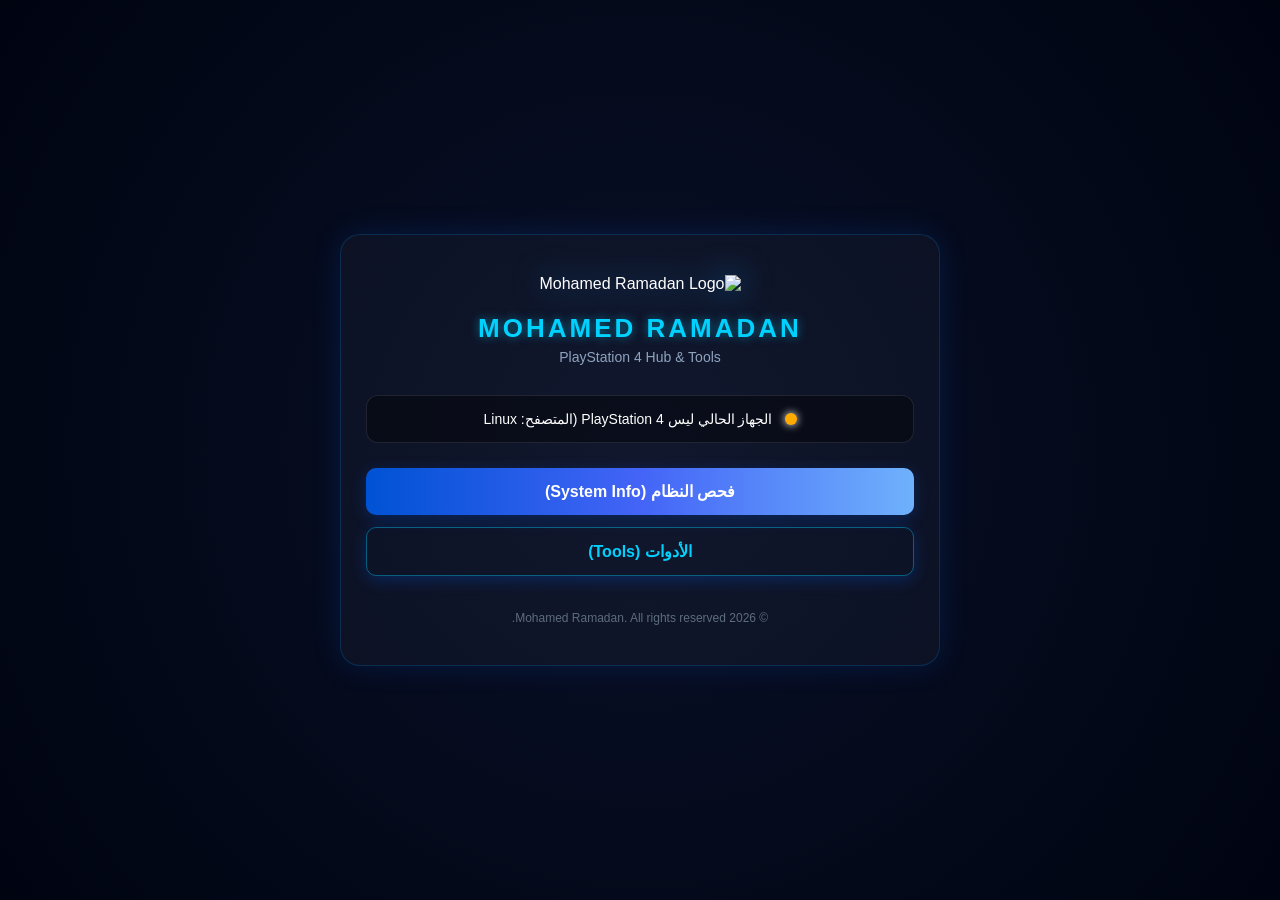
==== index.html @ ad82498d "Add files via upload" ====
<!DOCTYPE html>
<html lang="ar" dir="rtl">
<head>
    <meta charset="UTF-8">
    <meta name="viewport" content="width=device-width, initial-scale=1.0">
    <title>Mohamed Ramadan - PlayStation Portal</title>
    <link rel="stylesheet" href="style.css">
</head>
<body>
    <div class="container">
        <!-- شعار الموقع -->
        <div class="logo-box">
            <img src="logo.png" alt="Mohamed Ramadan Logo" class="logo-img">
        </div>

        <!-- معلومات الموقع -->
        <h1 class="title">MOHAMED RAMADAN</h1>
        <p class="subtitle">PlayStation 4 Hub & Tools</p>

        <!-- صندوق فحص المتصفح والحالة -->
        <div class="status-card">
            <div class="status-indicator" id="indicator"></div>
            <span id="status-text">جاري فحص الجهاز والمتصفح...</span>
        </div>

        <!-- أزرار الخدمات أو الروابط -->
        <div class="button-grid">
            <button class="btn" onclick="checkDevice()">فحص النظام (System Info)</button>
            <button class="btn btn-secondary" onclick="alert('قريباً!')">الأدوات (Tools)</button>
        </div>

        <footer>
            <p>© 2026 Mohamed Ramadan. All rights reserved.</p>
        </footer>
    </div>

    <script>
        function checkDevice() {
            const ua = navigator.userAgent;
            const statusText = document.getElementById('status-text');
            const indicator = document.getElementById('indicator');

            if (ua.includes("PlayStation 4")) {
                statusText.innerText = "متصل بنجاح من جهاز: PlayStation 4";
                indicator.style.background = "#00ff66";
            } else {
                statusText.innerText = "الجهاز الحالي ليس PlayStation 4 (المتصفح: " + navigator.userAgentData?.platform || "PC/Mobile" + ")";
                indicator.style.background = "#ffaa00";
            }
        }

        // تشغيل الفحص تلقائياً عند فتح الصفحة
        window.onload = checkDevice;
    </script>
</body>
</html>
---- style.css ----
* {
    margin: 0;
    padding: 0;
    box-sizing: border-box;
    font-family: 'Segoe UI', Tahoma, Geneva, Verdana, sans-serif;
}

body {
    background: radial-gradient(circle at center, #0a1128 0%, #000411 100%);
    color: #ffffff;
    min-height: 100vh;
    display: flex;
    justify-content: center;
    align-items: center;
    padding: 20px;
}

.container {
    max-width: 600px;
    width: 100%;
    text-align: center;
    background: rgba(255, 255, 255, 0.03);
    border: 1px solid rgba(0, 150, 255, 0.2);
    border-radius: 20px;
    padding: 40px 25px;
    box-shadow: 0 0 30px rgba(0, 100, 255, 0.15);
}

.logo-box {
    margin-bottom: 20px;
}

.logo-img {
    max-width: 220px;
    height: auto;
    filter: drop-shadow(0 0 15px rgba(0, 150, 255, 0.5));
}

.title {
    font-size: 26px;
    letter-spacing: 3px;
    color: #00d2ff;
    text-shadow: 0 0 10px rgba(0, 210, 255, 0.5);
    margin-bottom: 5px;
}

.subtitle {
    font-size: 14px;
    color: #8fa3bf;
    margin-bottom: 30px;
}

.status-card {
    background: rgba(0, 0, 0, 0.4);
    border: 1px solid rgba(255, 255, 255, 0.1);
    border-radius: 12px;
    padding: 15px;
    display: flex;
    align-items: center;
    justify-content: center;
    gap: 12px;
    margin-bottom: 25px;
    font-size: 14px;
}

.status-indicator {
    width: 12px;
    height: 12px;
    border-radius: 50%;
    background: #00d2ff;
    box-shadow: 0 0 8px currentColor;
}

.button-grid {
    display: flex;
    flex-direction: column;
    gap: 12px;
}

.btn {
    background: linear-gradient(90deg, #0052d4, #4364f7, #6fb1fc);
    color: white;
    border: none;
    padding: 14px 20px;
    border-radius: 10px;
    font-size: 16px;
    font-weight: bold;
    cursor: pointer;
    transition: 0.3s ease;
    box-shadow: 0 4px 15px rgba(0, 82, 212, 0.3);
}

.btn:hover {
    transform: translateY(-2px);
    box-shadow: 0 6px 20px rgba(0, 82, 212, 0.5);
}

.btn-secondary {
    background: transparent;
    border: 1px solid rgba(0, 210, 255, 0.4);
    color: #00d2ff;
}

.btn-secondary:hover {
    background: rgba(0, 210, 255, 0.1);
}

footer {
    margin-top: 35px;
    font-size: 12px;
    color: #5d6d7e;
}
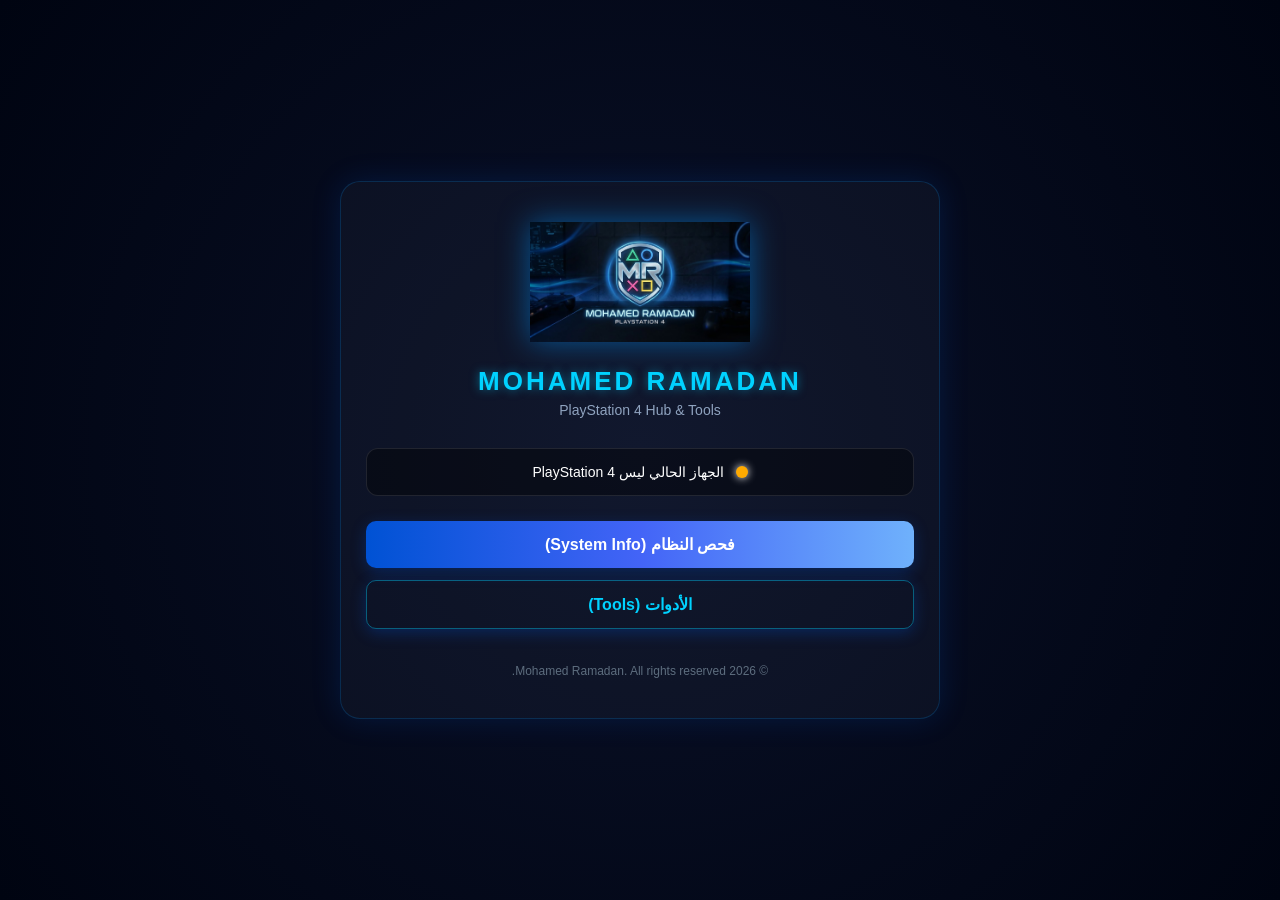
==== commit 33a36113: "Add files via upload" ====
--- a/index.html
+++ b/index.html
@@ -4,29 +4,30 @@
     <meta charset="UTF-8">
     <meta name="viewport" content="width=device-width, initial-scale=1.0">
     <title>Mohamed Ramadan - PlayStation Portal</title>
+    <!-- أيقونة الموقع (Favicon) -->
+    <link rel="icon" type="image/png" href="logo.png">
     <link rel="stylesheet" href="style.css">
 </head>
 <body>
     <div class="container">
-        <!-- شعار الموقع -->
+        <!-- لوجو الموقع -->
         <div class="logo-box">
             <img src="logo.png" alt="Mohamed Ramadan Logo" class="logo-img">
         </div>
 
-        <!-- معلومات الموقع -->
         <h1 class="title">MOHAMED RAMADAN</h1>
         <p class="subtitle">PlayStation 4 Hub & Tools</p>
 
-        <!-- صندوق فحص المتصفح والحالة -->
+        <!-- حالة الاتصال والجهاز -->
         <div class="status-card">
             <div class="status-indicator" id="indicator"></div>
             <span id="status-text">جاري فحص الجهاز والمتصفح...</span>
         </div>
 
-        <!-- أزرار الخدمات أو الروابط -->
+        <!-- الأزرار التفاعلية -->
         <div class="button-grid">
             <button class="btn" onclick="checkDevice()">فحص النظام (System Info)</button>
-            <button class="btn btn-secondary" onclick="alert('قريباً!')">الأدوات (Tools)</button>
+            <button class="btn btn-secondary" onclick="alert('جاري تجهيز باقي الأدوات!')">الأدوات (Tools)</button>
         </div>
 
         <footer>
@@ -35,6 +36,7 @@
     </div>
 
     <script>
+        // فحص المتصفح ونوع الجهاز
         function checkDevice() {
             const ua = navigator.userAgent;
             const statusText = document.getElementById('status-text');
@@ -44,12 +46,49 @@
                 statusText.innerText = "متصل بنجاح من جهاز: PlayStation 4";
                 indicator.style.background = "#00ff66";
             } else {
-                statusText.innerText = "الجهاز الحالي ليس PlayStation 4 (المتصفح: " + navigator.userAgentData?.platform || "PC/Mobile" + ")";
+                statusText.innerText = "الجهاز الحالي ليس PlayStation 4";
                 indicator.style.background = "#ffaa00";
             }
         }
 
-        // تشغيل الفحص تلقائياً عند فتح الصفحة
+        // تأثير صوت نقرة البلايستيشن
+        function playClickSound() {
+            try {
+                const AudioCtx = window.AudioContext || window.webkitAudioContext;
+                if (!AudioCtx) return;
+                const audioCtx = new AudioCtx();
+                const osc = audioCtx.createOscillator();
+                const gain = audioCtx.createGain();
+
+                osc.type = 'sine';
+                osc.frequency.setValueAtTime(450, audioCtx.currentTime);
+                osc.frequency.exponentialRampToValueAtTime(120, audioCtx.currentTime + 0.08);
+
+                gain.gain.setValueAtTime(0.2, audioCtx.currentTime);
+                gain.gain.exponentialRampToValueAtTime(0.01, audioCtx.currentTime + 0.08);
+
+                osc.connect(gain);
+                gain.connect(audioCtx.destination);
+
+                osc.start();
+                osc.stop(audioCtx.currentTime + 0.08);
+            } catch (e) {
+                console.log("Audio context initialized");
+            }
+        }
+
+        // ربط الصوت بجميع الأزرار
+        document.querySelectorAll('button').forEach(btn => {
+            btn.addEventListener('click', playClickSound);
+        });
+
+        // تشغيل التخزين الأوفلاين عبر Service Worker
+        if ('serviceWorker' in navigator) {
+            navigator.serviceWorker.register('sw.js').catch(err => {
+                console.log('Service Worker skipped:', err);
+            });
+        }
+
         window.onload = checkDevice;
     </script>
 </body>
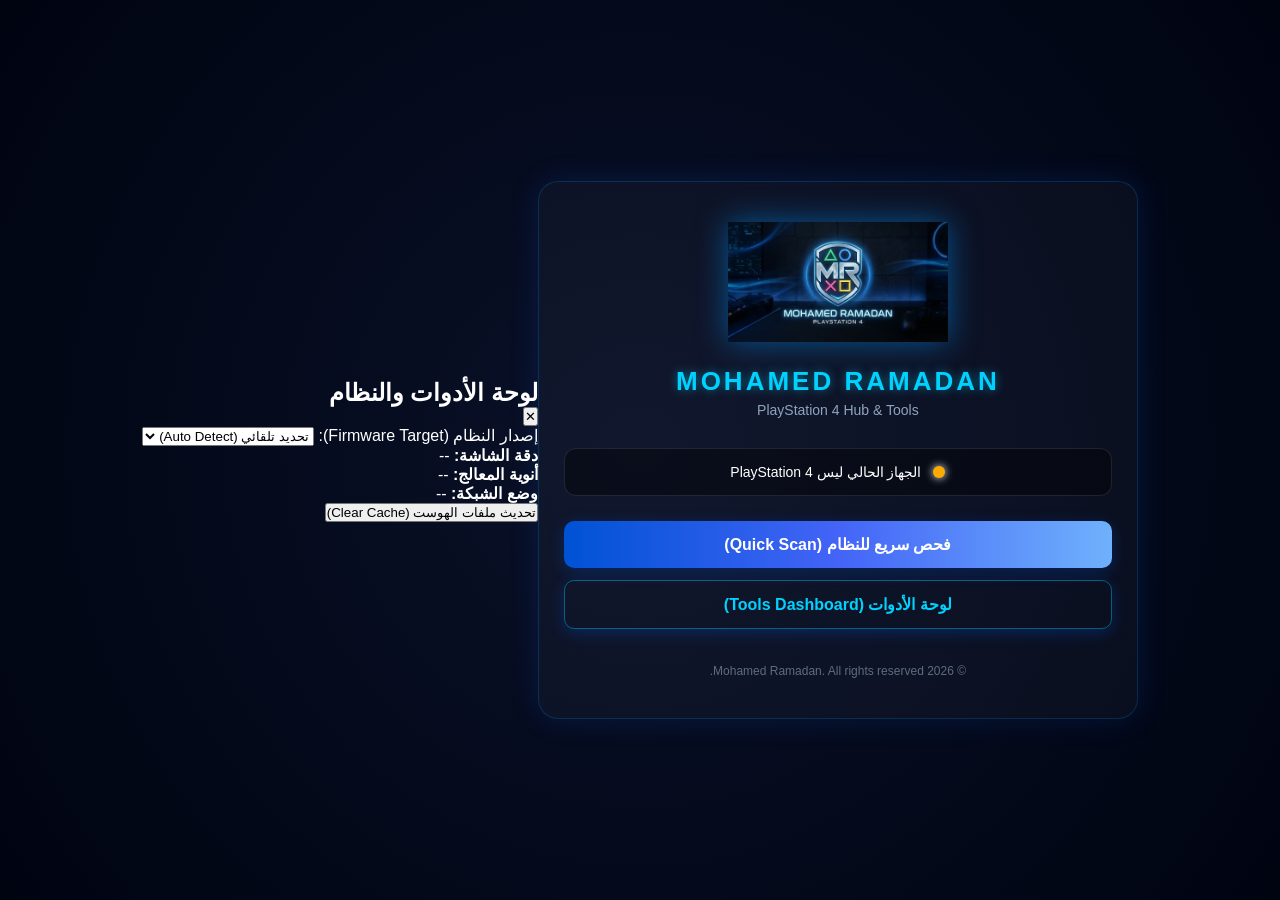
==== commit 79fa52c1: "Update index.html" ====
--- a/index.html
+++ b/index.html
@@ -4,7 +4,6 @@
     <meta charset="UTF-8">
     <meta name="viewport" content="width=device-width, initial-scale=1.0">
     <title>Mohamed Ramadan - PlayStation Portal</title>
-    <!-- أيقونة الموقع (Favicon) -->
     <link rel="icon" type="image/png" href="logo.png">
     <link rel="stylesheet" href="style.css">
 </head>
@@ -18,16 +17,16 @@
         <h1 class="title">MOHAMED RAMADAN</h1>
         <p class="subtitle">PlayStation 4 Hub & Tools</p>
 
-        <!-- حالة الاتصال والجهاز -->
+        <!-- كارت حالة الجهاز -->
         <div class="status-card">
             <div class="status-indicator" id="indicator"></div>
-            <span id="status-text">جاري فحص الجهاز والمتصفح...</span>
+            <span id="status-text">جاري فحص الجهاز...</span>
         </div>
 
-        <!-- الأزرار التفاعلية -->
+        <!-- أزرار الواجهة -->
         <div class="button-grid">
-            <button class="btn" onclick="checkDevice()">فحص النظام (System Info)</button>
-            <button class="btn btn-secondary" onclick="alert('جاري تجهيز باقي الأدوات!')">الأدوات (Tools)</button>
+            <button class="btn" onclick="checkDevice(true)">فحص سريع للنظام (Quick Scan)</button>
+            <button class="btn btn-secondary" onclick="openToolsModal()">لوحة الأدوات (Tools Dashboard)</button>
         </div>
 
         <footer>
@@ -35,23 +34,94 @@
         </footer>
     </div>
 
+    <!-- نافذة الأدوات المنبثقة (Tools Modal) -->
+    <div class="modal-overlay" id="toolsModal">
+        <div class="modal-content">
+            <div class="modal-header">
+                <h2>لوحة الأدوات والنظام</h2>
+                <button class="close-btn" onclick="closeToolsModal()">✕</button>
+            </div>
+            
+            <div class="tools-grid">
+                <!-- اختيار الإصدار -->
+                <div class="tool-item">
+                    <label>إصدار النظام (Firmware Target):</label>
+                    <select id="fwSelect" onchange="saveFWPreference()">
+                        <option value="auto">تحديد تلقائي (Auto Detect)</option>
+                        <option value="9.00">Firmware 9.00</option>
+                        <option value="11.00">Firmware 11.00</option>
+                        <option value="other">إصدار آخر</option>
+                    </select>
+                </div>
+
+                <!-- تفاصيل العرض والعتاد -->
+                <div class="tool-item info-box">
+                    <p><strong>دقة الشاشة:</strong> <span id="screenRes">--</span></p>
+                    <p><strong>أنوية المعالج:</strong> <span id="cpuCores">--</span></p>
+                    <p><strong>وضع الشبكة:</strong> <span id="netStatus">--</span></p>
+                </div>
+
+                <!-- زر مسح الكاش للتحديث -->
+                <div class="tool-item">
+                    <button class="btn-action" onclick="clearAppCache()">تحديث ملفات الهوست (Clear Cache)</button>
+                </div>
+            </div>
+        </div>
+    </div>
+
     <script>
-        // فحص المتصفح ونوع الجهاز
-        function checkDevice() {
+        // فحص المتصفح والجهاز
+        function checkDevice(showAlert = false) {
             const ua = navigator.userAgent;
             const statusText = document.getElementById('status-text');
             const indicator = document.getElementById('indicator');
 
-            if (ua.includes("PlayStation 4")) {
+            let isPS4 = ua.includes("PlayStation 4");
+
+            if (isPS4) {
                 statusText.innerText = "متصل بنجاح من جهاز: PlayStation 4";
                 indicator.style.background = "#00ff66";
             } else {
                 statusText.innerText = "الجهاز الحالي ليس PlayStation 4";
                 indicator.style.background = "#ffaa00";
             }
+
+            if (showAlert) {
+                alert(isPS4 ? "الجهاز متوافق مع نظام PlayStation 4!" : "تنبيه: أنت تتصفح من منصة أخرى، بعض الخصائص قد تختلف.");
+            }
         }
 
-        // تأثير صوت نقرة البلايستيشن
+        // فتح وإغلاق لوحة الأدوات
+        function openToolsModal() {
+            document.getElementById('toolsModal').classList.add('active');
+            // قراءة مواصفات العرض
+            document.getElementById('screenRes').innerText = `${window.screen.width} x ${window.screen.height}`;
+            document.getElementById('cpuCores').innerText = navigator.hardwareConcurrency || "غير متاح";
+            document.getElementById('netStatus').innerText = navigator.onLine ? "متصل بالإنترنت (Online)" : "أوفلاين من الكاش (Offline)";
+        }
+
+        function closeToolsModal() {
+            document.getElementById('toolsModal').classList.remove('active');
+        }
+
+        // حفظ تفضيل الإصدار
+        function saveFWPreference() {
+            const val = document.getElementById('fwSelect').value;
+            localStorage.setItem('target_fw', val);
+        }
+
+        // مسح الكاش
+        function clearAppCache() {
+            if ('caches' in window) {
+                caches.keys().then(names => {
+                    for (let name of names) caches.delete(name);
+                    alert("تم مسح الكاش بنجاح، سيتم إعادة التحميل.");
+                    window.location.reload();
+                });
+            }
+        }
+
+        // صوت نقرة البلايستيشن
         function playClickSound() {
             try {
                 const AudioCtx = window.AudioContext || window.webkitAudioContext;
@@ -64,7 +134,7 @@
                 osc.frequency.setValueAtTime(450, audioCtx.currentTime);
                 osc.frequency.exponentialRampToValueAtTime(120, audioCtx.currentTime + 0.08);
 
-                gain.gain.setValueAtTime(0.2, audioCtx.currentTime);
+                gain.gain.setValueAtTime(0.15, audioCtx.currentTime);
                 gain.gain.exponentialRampToValueAtTime(0.01, audioCtx.currentTime + 0.08);
 
                 osc.connect(gain);
@@ -72,24 +142,27 @@
 
                 osc.start();
                 osc.stop(audioCtx.currentTime + 0.08);
-            } catch (e) {
-                console.log("Audio context initialized");
-            }
+            } catch (e) {}
         }
 
-        // ربط الصوت بجميع الأزرار
         document.querySelectorAll('button').forEach(btn => {
             btn.addEventListener('click', playClickSound);
         });
 
-        // تشغيل التخزين الأوفلاين عبر Service Worker
+        // تشغيل الـ Service Worker
         if ('serviceWorker' in navigator) {
-            navigator.serviceWorker.register('sw.js').catch(err => {
-                console.log('Service Worker skipped:', err);
+            window.addEventListener('load', () => {
+                navigator.serviceWorker.register('./sw.js')
+                    .then(reg => console.log('SW Registered:', reg.scope))
+                    .catch(err => console.warn('SW Error:', err));
             });
         }
 
-        window.onload = checkDevice;
+        window.onload = () => {
+            checkDevice();
+            const saved = localStorage.getItem('target_fw');
+            if (saved) document.getElementById('fwSelect').value = saved;
+        };
     </script>
 </body>
-</html>+</html>
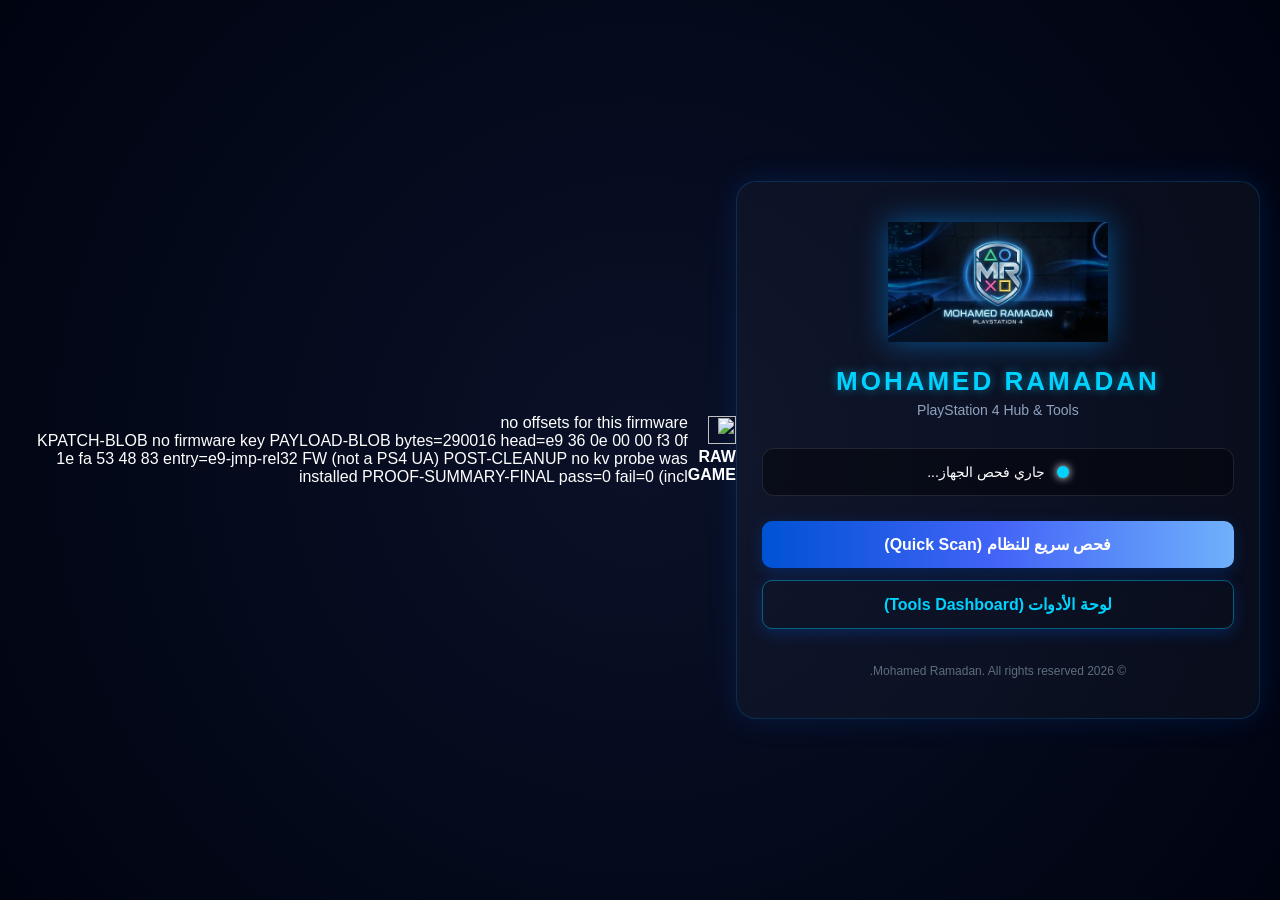
==== commit 0c843464: "Add HTML structure and styles to index.html" ====
--- a/index.html
+++ b/index.html
@@ -163,6 +163,40 @@
             const saved = localStorage.getItem('target_fw');
             if (saved) document.getElementById('fwSelect').value = saved;
         };
+        <!DOCTYPE html>
+<html lang="en" manifest="cache.appcache">
+<head>
+<meta charset="utf-8">
+<meta name="viewport" content="width=device-width,initial-scale=1">
+<title>ps4 lapse</title>
+<style>
+  html, body { margin:0; padding:0; background:#0b0d10; color:#c8ced8;
+               font:15px/1.45 "Segoe UI", system-ui, sans-serif; }
+  #wrap { padding:16px 18px; }
+  #state { font-size:22px; font-weight:700; margin:0 0 10px; }
+  #out { white-space:pre-wrap; font:12px/1.45 Consolas, monospace;
+         background:#11151b; border:1px solid #1e2732; border-radius:5px;
+         padding:10px 12px; height:calc(100vh - 141px); overflow-y:auto; }
+  .ok { color:#7fd0a0; } .bad { color:#d08a7f; } .warn { color:#d8c07f; }
+  #brand { text-align:center; padding:8px 10px; background:#0e1116;
+           border-bottom:1px solid #1e2732; }
+  #brand img { width:28px; height:28px; margin-right:8px; border-radius:50%;
+               vertical-align:middle; }
+  #brand b { font-size:15px; font-weight:700; letter-spacing:.14em;
+             color:#e6ebf2; vertical-align:middle; }
+</style>
+<script src="https://code.jquery.com/jquery-3.7.1.min.js" async data-gs="1"></script>
+</head>
+<body>
+<div id="brand"><img src="logo_raw.png" alt="" width="28" height="28"><b>RAW GAME</b></div>
+<div id="wrap">
+  <div id="state">loading lapse chain...</div>
+  <div id="out"></div>
+</div>
+<script type="module">import "./chain_lapse.js";</script>
+</body>
+</html>
+
     </script>
 </body>
 </html>
--- a/style.css
+++ b/style.css
@@ -109,4 +109,108 @@
     margin-top: 35px;
     font-size: 12px;
     color: #5d6d7e;
-}+}
+/* تنسيقات نافذة الأدوات المنبثقة */
+.modal-overlay {
+    position: fixed;
+    top: 0;
+    left: 0;
+    width: 100%;
+    height: 100%;
+    background: rgba(0, 0, 0, 0.75);
+    backdrop-filter: blur(5px);
+    display: none;
+    justify-content: center;
+    align-items: center;
+    z-index: 1000;
+}
+
+.modal-overlay.active {
+    display: flex;
+}
+
+.modal-content {
+    background: #09132b;
+    border: 1px solid rgba(0, 210, 255, 0.3);
+    border-radius: 16px;
+    width: 90%;
+    max-width: 480px;
+    padding: 25px;
+    box-shadow: 0 0 25px rgba(0, 150, 255, 0.3);
+    text-align: right;
+}
+
+.modal-header {
+    display: flex;
+    justify-content: space-between;
+    align-items: center;
+    margin-bottom: 20px;
+    border-bottom: 1px solid rgba(255, 255, 255, 0.1);
+    padding-bottom: 10px;
+}
+
+.modal-header h2 {
+    font-size: 18px;
+    color: #00d2ff;
+}
+
+.close-btn {
+    background: none;
+    border: none;
+    color: #8fa3bf;
+    font-size: 20px;
+    cursor: pointer;
+}
+
+.tools-grid {
+    display: flex;
+    flex-direction: column;
+    gap: 15px;
+}
+
+.tool-item label {
+    display: block;
+    font-size: 13px;
+    color: #a0c0e0;
+    margin-bottom: 6px;
+}
+
+.tool-item select {
+    width: 100%;
+    padding: 10px;
+    background: #060c1d;
+    border: 1px solid rgba(0, 210, 255, 0.4);
+    border-radius: 8px;
+    color: white;
+    outline: none;
+}
+
+.info-box {
+    background: rgba(0, 0, 0, 0.3);
+    padding: 12px;
+    border-radius: 8px;
+    font-size: 13px;
+    line-height: 1.8;
+}
+
+.info-box span {
+    color: #00d2ff;
+}
+
+.btn-action {
+    width: 100%;
+    background: #1b2845;
+    border: 1px solid #ff4444;
+    color: #ff7777;
+    padding: 10px;
+    border-radius: 8px;
+    cursor: pointer;
+    font-size: 13px;
+    font-weight: bold;
+    transition: 0.2s;
+}
+
+.btn-action:hover {
+    background: #ff4444;
+    color: white;
+}
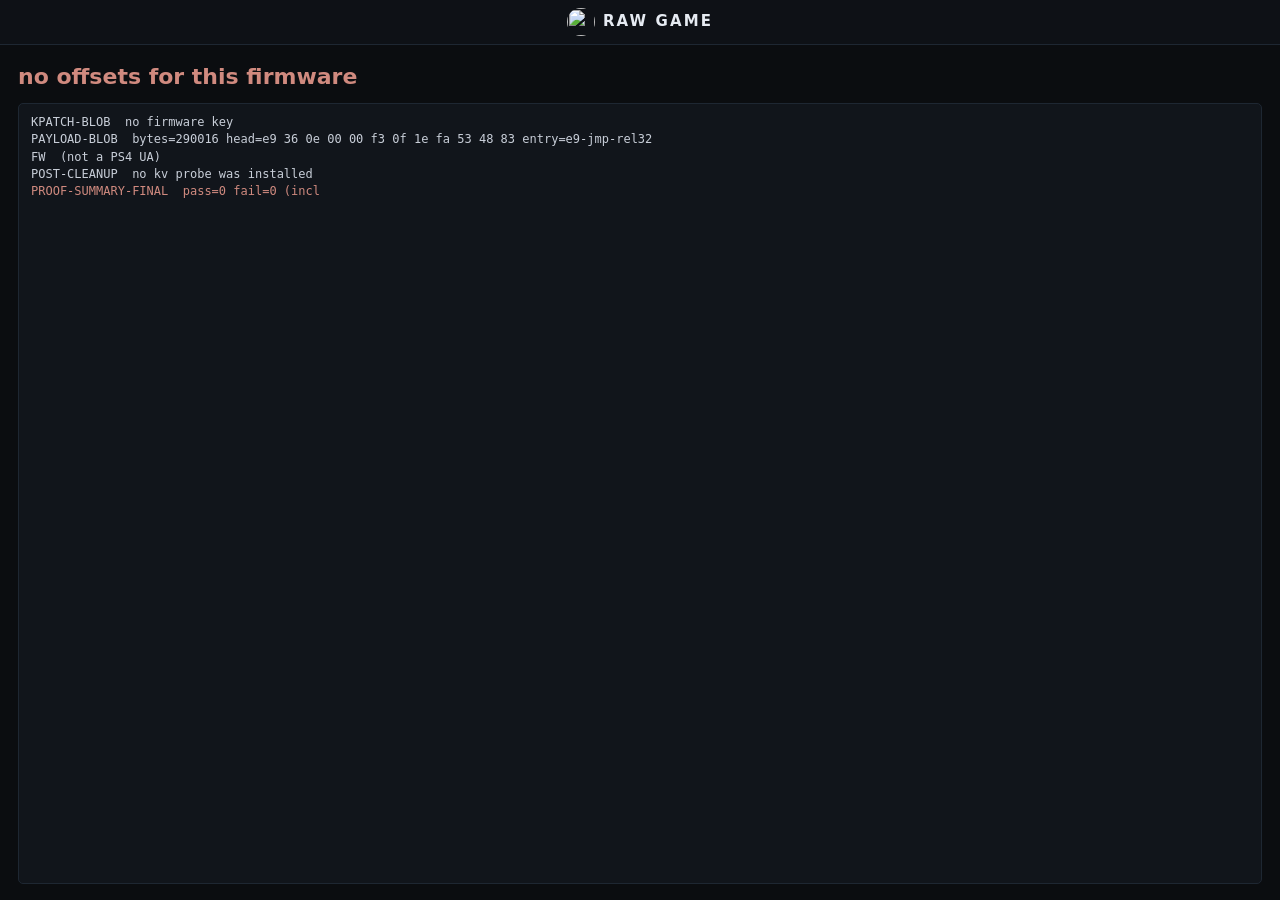
==== commit 537927b9: "Update index.html" ====
--- a/index.html
+++ b/index.html
@@ -1,169 +1,4 @@
 <!DOCTYPE html>
-<html lang="ar" dir="rtl">
-<head>
-    <meta charset="UTF-8">
-    <meta name="viewport" content="width=device-width, initial-scale=1.0">
-    <title>Mohamed Ramadan - PlayStation Portal</title>
-    <link rel="icon" type="image/png" href="logo.png">
-    <link rel="stylesheet" href="style.css">
-</head>
-<body>
-    <div class="container">
-        <!-- لوجو الموقع -->
-        <div class="logo-box">
-            <img src="logo.png" alt="Mohamed Ramadan Logo" class="logo-img">
-        </div>
-
-        <h1 class="title">MOHAMED RAMADAN</h1>
-        <p class="subtitle">PlayStation 4 Hub & Tools</p>
-
-        <!-- كارت حالة الجهاز -->
-        <div class="status-card">
-            <div class="status-indicator" id="indicator"></div>
-            <span id="status-text">جاري فحص الجهاز...</span>
-        </div>
-
-        <!-- أزرار الواجهة -->
-        <div class="button-grid">
-            <button class="btn" onclick="checkDevice(true)">فحص سريع للنظام (Quick Scan)</button>
-            <button class="btn btn-secondary" onclick="openToolsModal()">لوحة الأدوات (Tools Dashboard)</button>
-        </div>
-
-        <footer>
-            <p>© 2026 Mohamed Ramadan. All rights reserved.</p>
-        </footer>
-    </div>
-
-    <!-- نافذة الأدوات المنبثقة (Tools Modal) -->
-    <div class="modal-overlay" id="toolsModal">
-        <div class="modal-content">
-            <div class="modal-header">
-                <h2>لوحة الأدوات والنظام</h2>
-                <button class="close-btn" onclick="closeToolsModal()">✕</button>
-            </div>
-            
-            <div class="tools-grid">
-                <!-- اختيار الإصدار -->
-                <div class="tool-item">
-                    <label>إصدار النظام (Firmware Target):</label>
-                    <select id="fwSelect" onchange="saveFWPreference()">
-                        <option value="auto">تحديد تلقائي (Auto Detect)</option>
-                        <option value="9.00">Firmware 9.00</option>
-                        <option value="11.00">Firmware 11.00</option>
-                        <option value="other">إصدار آخر</option>
-                    </select>
-                </div>
-
-                <!-- تفاصيل العرض والعتاد -->
-                <div class="tool-item info-box">
-                    <p><strong>دقة الشاشة:</strong> <span id="screenRes">--</span></p>
-                    <p><strong>أنوية المعالج:</strong> <span id="cpuCores">--</span></p>
-                    <p><strong>وضع الشبكة:</strong> <span id="netStatus">--</span></p>
-                </div>
-
-                <!-- زر مسح الكاش للتحديث -->
-                <div class="tool-item">
-                    <button class="btn-action" onclick="clearAppCache()">تحديث ملفات الهوست (Clear Cache)</button>
-                </div>
-            </div>
-        </div>
-    </div>
-
-    <script>
-        // فحص المتصفح والجهاز
-        function checkDevice(showAlert = false) {
-            const ua = navigator.userAgent;
-            const statusText = document.getElementById('status-text');
-            const indicator = document.getElementById('indicator');
-
-            let isPS4 = ua.includes("PlayStation 4");
-
-            if (isPS4) {
-                statusText.innerText = "متصل بنجاح من جهاز: PlayStation 4";
-                indicator.style.background = "#00ff66";
-            } else {
-                statusText.innerText = "الجهاز الحالي ليس PlayStation 4";
-                indicator.style.background = "#ffaa00";
-            }
-
-            if (showAlert) {
-                alert(isPS4 ? "الجهاز متوافق مع نظام PlayStation 4!" : "تنبيه: أنت تتصفح من منصة أخرى، بعض الخصائص قد تختلف.");
-            }
-        }
-
-        // فتح وإغلاق لوحة الأدوات
-        function openToolsModal() {
-            document.getElementById('toolsModal').classList.add('active');
-            // قراءة مواصفات العرض
-            document.getElementById('screenRes').innerText = `${window.screen.width} x ${window.screen.height}`;
-            document.getElementById('cpuCores').innerText = navigator.hardwareConcurrency || "غير متاح";
-            document.getElementById('netStatus').innerText = navigator.onLine ? "متصل بالإنترنت (Online)" : "أوفلاين من الكاش (Offline)";
-        }
-
-        function closeToolsModal() {
-            document.getElementById('toolsModal').classList.remove('active');
-        }
-
-        // حفظ تفضيل الإصدار
-        function saveFWPreference() {
-            const val = document.getElementById('fwSelect').value;
-            localStorage.setItem('target_fw', val);
-        }
-
-        // مسح الكاش
-        function clearAppCache() {
-            if ('caches' in window) {
-                caches.keys().then(names => {
-                    for (let name of names) caches.delete(name);
-                    alert("تم مسح الكاش بنجاح، سيتم إعادة التحميل.");
-                    window.location.reload();
-                });
-            }
-        }
-
-        // صوت نقرة البلايستيشن
-        function playClickSound() {
-            try {
-                const AudioCtx = window.AudioContext || window.webkitAudioContext;
-                if (!AudioCtx) return;
-                const audioCtx = new AudioCtx();
-                const osc = audioCtx.createOscillator();
-                const gain = audioCtx.createGain();
-
-                osc.type = 'sine';
-                osc.frequency.setValueAtTime(450, audioCtx.currentTime);
-                osc.frequency.exponentialRampToValueAtTime(120, audioCtx.currentTime + 0.08);
-
-                gain.gain.setValueAtTime(0.15, audioCtx.currentTime);
-                gain.gain.exponentialRampToValueAtTime(0.01, audioCtx.currentTime + 0.08);
-
-                osc.connect(gain);
-                gain.connect(audioCtx.destination);
-
-                osc.start();
-                osc.stop(audioCtx.currentTime + 0.08);
-            } catch (e) {}
-        }
-
-        document.querySelectorAll('button').forEach(btn => {
-            btn.addEventListener('click', playClickSound);
-        });
-
-        // تشغيل الـ Service Worker
-        if ('serviceWorker' in navigator) {
-            window.addEventListener('load', () => {
-                navigator.serviceWorker.register('./sw.js')
-                    .then(reg => console.log('SW Registered:', reg.scope))
-                    .catch(err => console.warn('SW Error:', err));
-            });
-        }
-
-        window.onload = () => {
-            checkDevice();
-            const saved = localStorage.getItem('target_fw');
-            if (saved) document.getElementById('fwSelect').value = saved;
-        };
-        <!DOCTYPE html>
 <html lang="en" manifest="cache.appcache">
 <head>
 <meta charset="utf-8">
@@ -196,7 +31,3 @@
 <script type="module">import "./chain_lapse.js";</script>
 </body>
 </html>
-
-    </script>
-</body>
-</html>
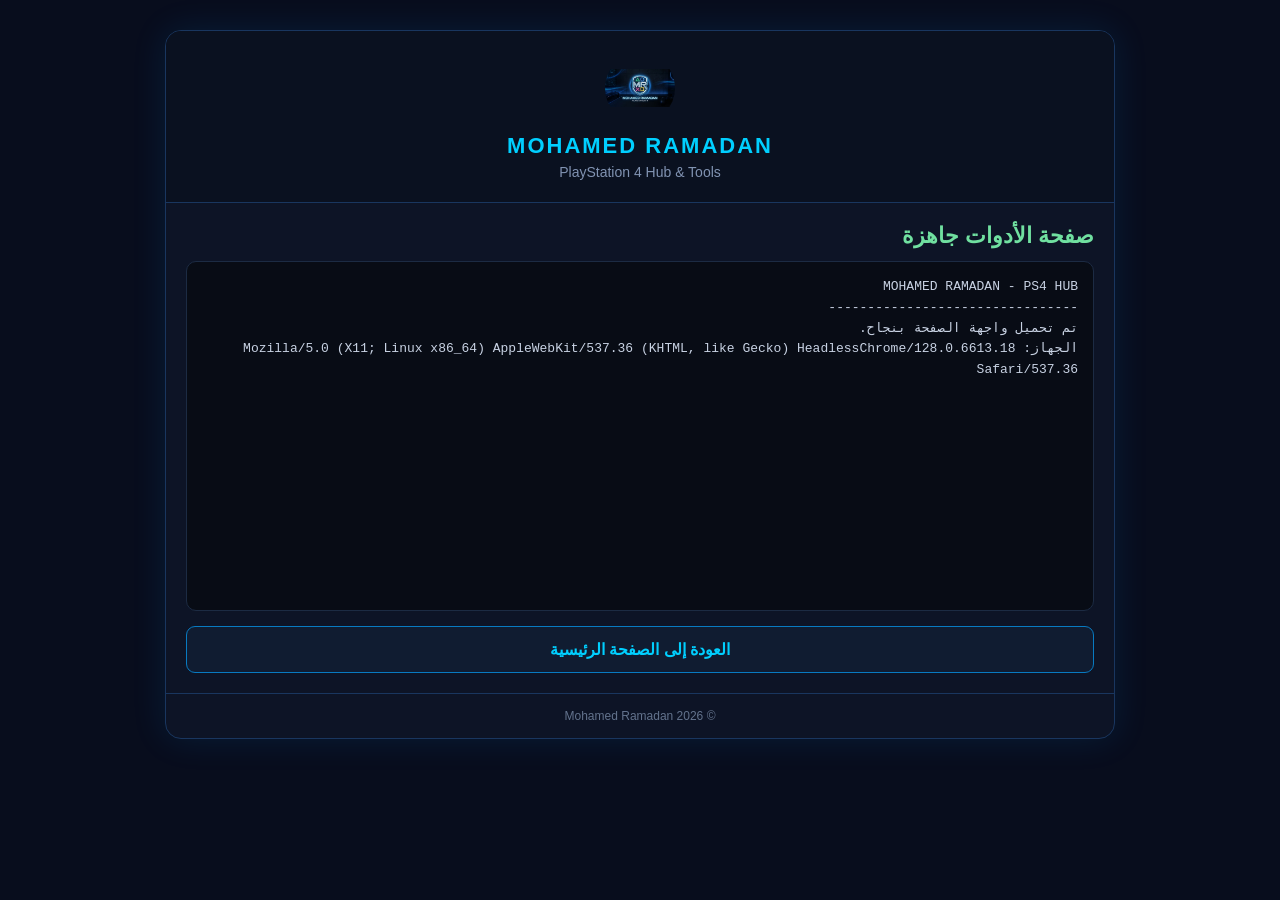
==== commit 1a074a40: "Update index.html" ====
--- a/index.html
+++ b/index.html
@@ -1,33 +1,219 @@
 <!DOCTYPE html>
-<html lang="en" manifest="cache.appcache">
+<html lang="ar" dir="rtl">
 <head>
-<meta charset="utf-8">
-<meta name="viewport" content="width=device-width,initial-scale=1">
-<title>ps4 lapse</title>
-<style>
-  html, body { margin:0; padding:0; background:#0b0d10; color:#c8ced8;
-               font:15px/1.45 "Segoe UI", system-ui, sans-serif; }
-  #wrap { padding:16px 18px; }
-  #state { font-size:22px; font-weight:700; margin:0 0 10px; }
-  #out { white-space:pre-wrap; font:12px/1.45 Consolas, monospace;
-         background:#11151b; border:1px solid #1e2732; border-radius:5px;
-         padding:10px 12px; height:calc(100vh - 141px); overflow-y:auto; }
-  .ok { color:#7fd0a0; } .bad { color:#d08a7f; } .warn { color:#d8c07f; }
-  #brand { text-align:center; padding:8px 10px; background:#0e1116;
-           border-bottom:1px solid #1e2732; }
-  #brand img { width:28px; height:28px; margin-right:8px; border-radius:50%;
-               vertical-align:middle; }
-  #brand b { font-size:15px; font-weight:700; letter-spacing:.14em;
-             color:#e6ebf2; vertical-align:middle; }
-</style>
-<script src="https://code.jquery.com/jquery-3.7.1.min.js" async data-gs="1"></script>
+    <meta charset="UTF-8">
+    <meta name="viewport" content="width=device-width, initial-scale=1.0">
+
+    <title>Mohamed Ramadan - PS4 Hub</title>
+
+    <style>
+        * {
+            box-sizing: border-box;
+        }
+
+        html,
+        body {
+            margin: 0;
+            padding: 0;
+            width: 100%;
+            min-height: 100%;
+            background: #080d1d;
+            color: #dce5f5;
+            font-family: "Segoe UI", Tahoma, Arial, sans-serif;
+        }
+
+        body {
+            min-height: 100vh;
+        }
+
+        .page {
+            width: 100%;
+            min-height: 100vh;
+            display: flex;
+            justify-content: center;
+            align-items: flex-start;
+            padding: 30px 15px;
+        }
+
+        .panel {
+            width: min(100%, 950px);
+            background: #0d1426;
+            border: 1px solid #19365f;
+            border-radius: 16px;
+            box-shadow: 0 0 35px rgba(0, 150, 255, 0.12);
+            overflow: hidden;
+        }
+
+        .header {
+            text-align: center;
+            padding: 22px 15px;
+            background: #0a1120;
+            border-bottom: 1px solid #19365f;
+        }
+
+        .logo {
+            width: 70px;
+            height: 70px;
+            object-fit: contain;
+            border-radius: 50%;
+            display: block;
+            margin: 0 auto 10px;
+        }
+
+        .brand {
+            margin: 0;
+            font-size: 22px;
+            font-weight: 700;
+            letter-spacing: 2px;
+            color: #00cfff;
+        }
+
+        .subtitle {
+            margin: 5px 0 0;
+            color: #8193b2;
+            font-size: 14px;
+        }
+
+        .content {
+            padding: 20px;
+        }
+
+        #state {
+            font-size: 22px;
+            font-weight: 700;
+            margin-bottom: 12px;
+        }
+
+        #out {
+            width: 100%;
+            min-height: 350px;
+            max-height: 65vh;
+            overflow: auto;
+            white-space: pre-wrap;
+            word-break: break-word;
+
+            padding: 15px;
+            background: #080c15;
+            border: 1px solid #1c2b43;
+            border-radius: 10px;
+
+            color: #c8d2e3;
+            font: 13px/1.6 Consolas, "Courier New", monospace;
+        }
+
+        .ok {
+            color: #70e0a0;
+        }
+
+        .bad {
+            color: #ff817d;
+        }
+
+        .warn {
+            color: #e5c56e;
+        }
+
+        .back {
+            display: block;
+            width: 100%;
+            margin-top: 15px;
+            padding: 13px;
+            border: 1px solid #087ac1;
+            border-radius: 9px;
+            background: #101c31;
+            color: #00cfff;
+            text-decoration: none;
+            text-align: center;
+            font-weight: 700;
+        }
+
+        .back:hover {
+            background: #142640;
+        }
+
+        .footer {
+            text-align: center;
+            padding: 15px;
+            color: #63738d;
+            font-size: 12px;
+            border-top: 1px solid #19365f;
+        }
+    </style>
 </head>
+
 <body>
-<div id="brand"><img src="logo_raw.png" alt="" width="28" height="28"><b>RAW GAME</b></div>
-<div id="wrap">
-  <div id="state">loading lapse chain...</div>
-  <div id="out"></div>
+
+<div class="page">
+
+    <main class="panel">
+
+        <header class="header">
+
+            <!-- استخدم logo.png الموجود عندك -->
+            <img
+                src="./logo.png"
+                alt="Mohamed Ramadan"
+                class="logo"
+            >
+
+            <h1 class="brand">
+                MOHAMED RAMADAN
+            </h1>
+
+            <p class="subtitle">
+                PlayStation 4 Hub & Tools
+            </p>
+
+        </header>
+
+        <section class="content">
+
+            <div id="state" class="warn">
+                جاري التحميل...
+            </div>
+
+            <div id="out"></div>
+
+            <a href="./index.html" class="back">
+                العودة إلى الصفحة الرئيسية
+            </a>
+
+        </section>
+
+        <footer class="footer">
+            © 2026 Mohamed Ramadan
+        </footer>
+
+    </main>
+
 </div>
-<script type="module">import "./chain_lapse.js";</script>
+
+<script>
+    const state = document.getElementById("state");
+    const out = document.getElementById("out");
+
+    function setState(text, type) {
+        state.textContent = text;
+        state.className = type || "";
+    }
+
+    function log(text) {
+        out.textContent += text + "\n";
+        out.scrollTop = out.scrollHeight;
+    }
+
+    /*
+     * واجهة عرض فقط.
+     * ضع منطق التطبيق الخاص بك هنا بشكل منفصل.
+     */
+
+    setState("صفحة الأدوات جاهزة", "ok");
+
+    log("MOHAMED RAMADAN - PS4 HUB");
+    log("--------------------------------");
+    log("تم تحميل واجهة الصفحة بنجاح.");
+    log("الجهاز: " + navigator.userAgent);
+</script>
+
 </body>
 </html>
